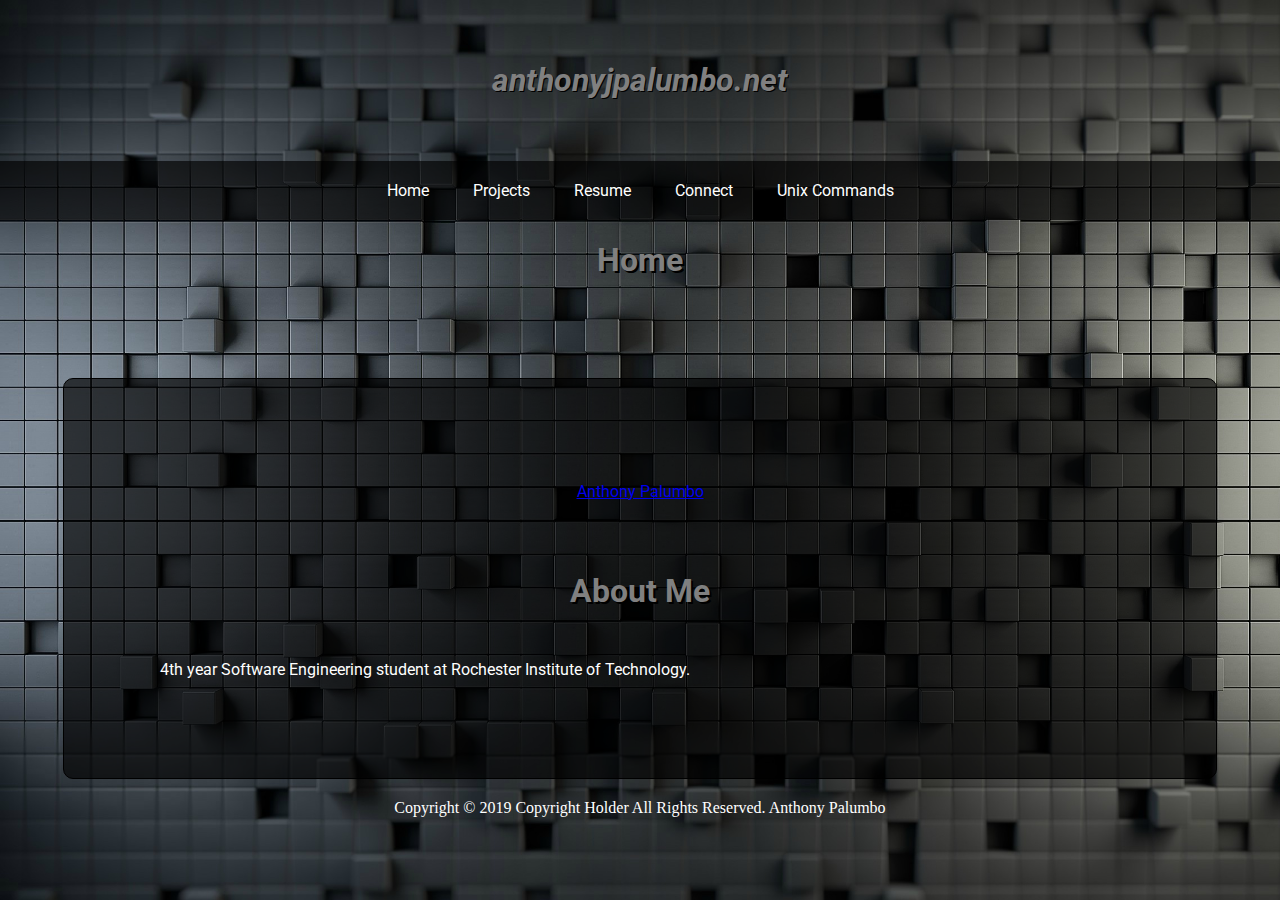
==== index.html @ 3e633939 "Updated copyright to 2019." ====
<!DOCTYPE HTML>

<html lang="en">
<head>
    <title>Home</title>
    <meta charset="utf-8"/>
    <meta name="author" content="Anthony Palumbo"/>
    <meta name="description" content="Personal website for Anthony Palumbo"/>
    <meta name="keywords" content="Anthony Palumbo, Palumbo, APalumbo97"/>
    <meta name="og:title" content="Homepage."/>
    <meta name="og:description" content="Homepage for anthonyjpalumbo.net"/>
    <meta name="og:image" content="images/favicons/mstile-310x310.png"/>
    <meta name="viewport" content="width=device-width, initial-scale=1"/>
    <link rel="canonical" href="https://www.anthonyjpalumbo.net"/>
    <link href="https://fonts.googleapis.com/css?family=Roboto" rel="stylesheet">
    <link rel="stylesheet" type="text/css" href="minified/main.min.css"/>
    <link rel="apple-touch-icon-precomposed" sizes="57x57" href="images/favicons/apple-touch-icon-57x57.png"/>
    <link rel="apple-touch-icon-precomposed" sizes="114x114" href="images/favicons/apple-touch-icon-114x114.png"/>
    <link rel="apple-touch-icon-precomposed" sizes="72x72" href="images/favicons/apple-touch-icon-72x72.png"/>
    <link rel="apple-touch-icon-precomposed" sizes="144x144" href="images/favicons/apple-touch-icon-144x144.png"/>
    <link rel="apple-touch-icon-precomposed" sizes="60x60" href="images/favicons/apple-touch-icon-60x60.png"/>
    <link rel="apple-touch-icon-precomposed" sizes="120x120" href="images/favicons/apple-touch-icon-120x120.png"/>
    <link rel="apple-touch-icon-precomposed" sizes="76x76" href="images/favicons/apple-touch-icon-76x76.png"/>
    <link rel="apple-touch-icon-precomposed" sizes="152x152" href="images/favicons/apple-touch-icon-152x152.png"/>
    <link rel="icon" type="image/png" href="images/favicons/favicon-196x196.png" sizes="196x196"/>
    <link rel="icon" type="image/png" href="images/favicons/favicon-96x96.png" sizes="96x96"/>
    <link rel="icon" type="image/png" href="images/favicons/favicon-32x32.png" sizes="32x32"/>
    <link rel="icon" type="image/png" href="images/favicons/favicon-16x16.png" sizes="16x16"/>
    <link rel="icon" type="image/png" href="images/favicons/favicon-128.png" sizes="128x128"/>
    <meta name="application-name" content="&nbsp;"/>
    <meta name="msapplication-TileColor" content="#FFFFFF"/>
    <meta name="msapplication-TileImage" content="images/favicons/mstile-144x144.png"/>
    <meta name="msapplication-square70x70logo" content="images/favicons/mstile-70x70.png"/>
    <meta name="msapplication-square150x150logo" content="images/favicons/mstile-150x150.png"/>
    <meta name="msapplication-wide310x150logo" content="images/favicons/mstile-310x150.png"/>
    <meta name="msapplication-square310x310logo" content="images/favicons/mstile-310x310.png"/>
    <script type="text/javascript" src="minified/toggle.min.js"></script>
    <script type="text/javascript" src="https://platform.linkedin.com/badges/js/profile.js" async defer></script>
    <!-- Google Analytics Script -->
    <script>(function(i,s,o,g,r,a,m){i['GoogleAnalyticsObject']=r;i[r]=i[r]||function(){
        (i[r].q=i[r].q||[]).push(arguments)},i[r].l=1*new Date();a=s.createElement(o),
        m=s.getElementsByTagName(o)[0];a.async=1;a.src=g;m.parentNode.insertBefore(a,m)
        })(window,document,'script','https://www.google-analytics.com/analytics.js','ga');
        ga('create', 'UA-96917714-1', 'auto');
        ga('send', 'pageview');
    </script>
</head>
<body>
    <header>
        <h1>anthonyjpalumbo.net</h1>
    </header>
    <nav>
        <div class="handle" onClick="toggle();">Menu<img class="menuImg" src="images/menu.ico"/></div>
        <ul class="" id="tog">
            <a href="index.html"><li>Home</li></a>
            <a href="pages/projects.html"><li>Projects</li></a>
            <a href="pages/resume.html"><li>Resume</li></a>
            <a href="pages/connect.html"><li>Connect</li></a>
            <a href="pages/commands.html"><li>Unix Commands</li></a>
        </ul>
    </nav>
    <h1 class="center-title">Home</h1>
    <noscript><h1>This website uses JavaScript. Please enable JavaScript in your browser.</h1></noscript>
    <br/><br/><br/>
    <div class="paragraph">
        <br/>
        <div id="liBadge" class="LI-profile-badge"  data-version="v1" data-size="large" data-locale="en_US"
            data-type="vertical" data-theme="dark" data-vanity="anthonyjpalumbo"><a class="LI-simple-link"
            href='https://www.linkedin.com/in/anthonyjpalumbo?trk=profile-badge'>Anthony Palumbo</a>
        </div>
        <br/>
        <h3 class="center-title">About Me</h3>
        <p class="info">
            4th year Software Engineering student at Rochester Institute of Technology.
        </p>
    </div>
    <footer>Copyright &copy; 2019 Copyright Holder All Rights Reserved. Anthony Palumbo</footer>
</body>
</html>
---- minified/main.min.css ----
body,header{font-family:Roboto,sans-serif}body,nav ul{padding:0;color:#fff}.paragraph,body,nav ul,nav ul a{color:#fff}.center-title,footer,header,nav ul,noscript{text-align:center}.info,.projects{line-height:1.5em}#websiteTitle,header{font-style:italic;font-weight:700}html{height:100%;margin:0}body{margin:0 0 -50px;background-image:url(../images/wallpaper.jpg);background-repeat:repeat-y;background-size:cover;max-width:1920px;max-height:1080px;min-width:60px;min-height:100%;width:device-width;font-size:12;zoom:100%}header{width:100%;padding:40px 0;color:grey;text-shadow:1px 1px #000}footer{font-family:"Times New Roman";font-size:1em;position:relative;left:0;right:0;bottom:0;height:30px}nav ul{background-color:rgba(0,0,0,.65);overflow:hidden;margin:0;-webkit-transition:max-height .4s;-ms-transition:max-height .4s;-moz-transition:max-height .4s;-o-transition:max-height .4s;transition:max-height .4s}nav ul li{display:inline-block;padding:20px}nav ul li:hover{background-color:#000}.center-title{color:grey;text-shadow:2px 2px #000;font-size:2em}.commandsTable{border-collapse:collapse;border:1px solid #fff}.connect{margin:auto auto 2em;width:25%;padding:1em;background-color:rgba(225,225,225,.7);color:#000;border:1px solid #fff;border-radius:20px}.handle,.paragraph{background-color:rgba(0,0,0,.65);text-align:left}.handle{width:100%;box-sizing:border-box;padding:15px 10px;cursor:pointer;display:none}.images{width:450px;height:auto;margin:0}.info{margin:1em;padding:1em;text-align:left}.largeBox{margin:1em;float:center}.longCommand{font-size:1}.menuImg{float:right}.paragraph{padding:5%;width:80%;border:1px solid #000;border-radius:10px;margin:20px auto}#res,.projects{border:1px solid #000}#shortcuts,.projects{margin:5em;color:#fff;background-color:rgba(0,0,0,.65)}.projects{padding:1em;text-align:left;border-radius:20px}#liBadge,#resume,#websiteTitle{text-align:center}#connectList{list-style:none;padding:0}#emailButton{background-color:#5194FF;border:1px solid #51AEFF;border-radius:8px;margin:2em}#liBadge{margin:20px;float:center}#res{color:#fff;background-color:rgba(0,0,0,.65);padding:5%;border-radius:20px;margin:5%;width:80%;height:auto}#resume{color:#04FF00;font-size:2em}#resumeImage{width:75%;height:auto;display:block;margin:0 auto}#shortcuts{padding:1em;border:1px solid #000;border-radius:20px}#websiteTitle{color:grey;text-shadow:1px 1px #000;font-family:Roboto,sans-serif;font-size:3em}@media screen and (max-width:650px){nav ul{max-height:0}nav ul li{width:100%;box-sizing:border-box;padding:15px;text-align:left}.connect{margin:0 0 30px;width:100%;border:none;float:left;border-radius:0;padding:0}.largeBox,.paragraph{margin:0;padding:0;width:100%}.handle{background-color:rgba(0,0,0,.65);display:block}.images{width:100%;height:auto}.longCommand{font-size:.75em}.paragraph{border:0;border-radius:0}.projects{margin:0 0 2em;border:none;border-radius:0;padding:1.5em}.showing{max-height:20em}#res{width:auto;margin:0 auto;border:none;border-radius:0}#shortcuts{margin:0 0 30px;width:100%;border:none;float:left;border-radius:0;padding:0}#websiteTitle{font-size:2em}}
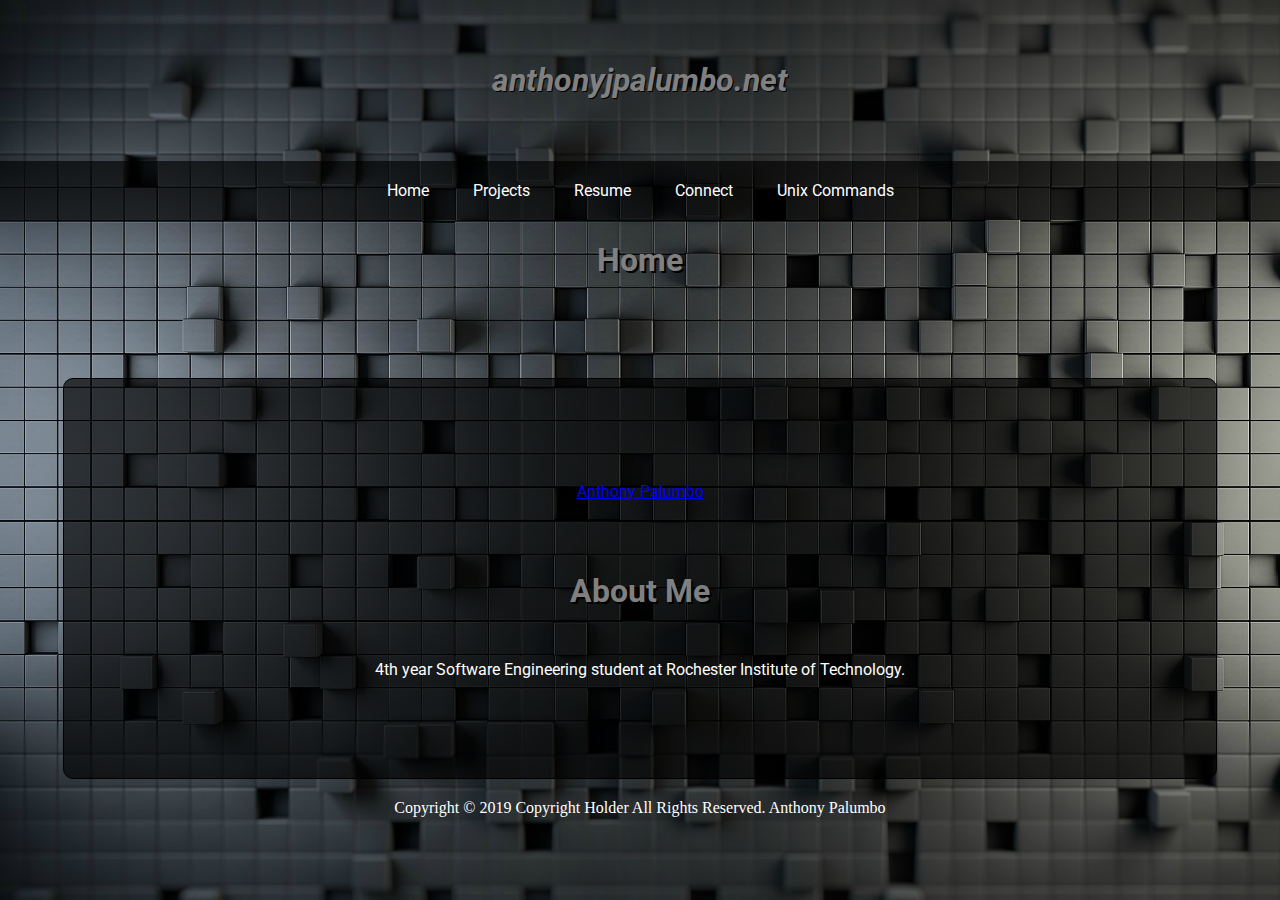
==== commit 29081b95: "Updated resume and centered text on home page." ====
--- a/index.html
+++ b/index.html
@@ -70,7 +70,7 @@
         </div>
         <br/>
         <h3 class="center-title">About Me</h3>
-        <p class="info">
+        <p class="infoCenter">
             4th year Software Engineering student at Rochester Institute of Technology.
         </p>
     </div>
--- a/minified/main.min.css
+++ b/minified/main.min.css
@@ -1 +1 @@
-body,header{font-family:Roboto,sans-serif}body,nav ul{padding:0;color:#fff}.paragraph,body,nav ul,nav ul a{color:#fff}.center-title,footer,header,nav ul,noscript{text-align:center}.info,.projects{line-height:1.5em}#websiteTitle,header{font-style:italic;font-weight:700}html{height:100%;margin:0}body{margin:0 0 -50px;background-image:url(../images/wallpaper.jpg);background-repeat:repeat-y;background-size:cover;max-width:1920px;max-height:1080px;min-width:60px;min-height:100%;width:device-width;font-size:12;zoom:100%}header{width:100%;padding:40px 0;color:grey;text-shadow:1px 1px #000}footer{font-family:"Times New Roman";font-size:1em;position:relative;left:0;right:0;bottom:0;height:30px}nav ul{background-color:rgba(0,0,0,.65);overflow:hidden;margin:0;-webkit-transition:max-height .4s;-ms-transition:max-height .4s;-moz-transition:max-height .4s;-o-transition:max-height .4s;transition:max-height .4s}nav ul li{display:inline-block;padding:20px}nav ul li:hover{background-color:#000}.center-title{color:grey;text-shadow:2px 2px #000;font-size:2em}.commandsTable{border-collapse:collapse;border:1px solid #fff}.connect{margin:auto auto 2em;width:25%;padding:1em;background-color:rgba(225,225,225,.7);color:#000;border:1px solid #fff;border-radius:20px}.handle,.paragraph{background-color:rgba(0,0,0,.65);text-align:left}.handle{width:100%;box-sizing:border-box;padding:15px 10px;cursor:pointer;display:none}.images{width:450px;height:auto;margin:0}.info{margin:1em;padding:1em;text-align:left}.largeBox{margin:1em;float:center}.longCommand{font-size:1}.menuImg{float:right}.paragraph{padding:5%;width:80%;border:1px solid #000;border-radius:10px;margin:20px auto}#res,.projects{border:1px solid #000}#shortcuts,.projects{margin:5em;color:#fff;background-color:rgba(0,0,0,.65)}.projects{padding:1em;text-align:left;border-radius:20px}#liBadge,#resume,#websiteTitle{text-align:center}#connectList{list-style:none;padding:0}#emailButton{background-color:#5194FF;border:1px solid #51AEFF;border-radius:8px;margin:2em}#liBadge{margin:20px;float:center}#res{color:#fff;background-color:rgba(0,0,0,.65);padding:5%;border-radius:20px;margin:5%;width:80%;height:auto}#resume{color:#04FF00;font-size:2em}#resumeImage{width:75%;height:auto;display:block;margin:0 auto}#shortcuts{padding:1em;border:1px solid #000;border-radius:20px}#websiteTitle{color:grey;text-shadow:1px 1px #000;font-family:Roboto,sans-serif;font-size:3em}@media screen and (max-width:650px){nav ul{max-height:0}nav ul li{width:100%;box-sizing:border-box;padding:15px;text-align:left}.connect{margin:0 0 30px;width:100%;border:none;float:left;border-radius:0;padding:0}.largeBox,.paragraph{margin:0;padding:0;width:100%}.handle{background-color:rgba(0,0,0,.65);display:block}.images{width:100%;height:auto}.longCommand{font-size:.75em}.paragraph{border:0;border-radius:0}.projects{margin:0 0 2em;border:none;border-radius:0;padding:1.5em}.showing{max-height:20em}#res{width:auto;margin:0 auto;border:none;border-radius:0}#shortcuts{margin:0 0 30px;width:100%;border:none;float:left;border-radius:0;padding:0}#websiteTitle{font-size:2em}}+body,header{font-family:Roboto,sans-serif}body,nav ul{padding:0;color:#fff}.paragraph,body,nav ul,nav ul a{color:#fff}.center-title,footer,header,nav ul,noscript{text-align:center}.info,.infoCenter,.projects{line-height:1.5em}#websiteTitle,header{font-style:italic;font-weight:700}html{height:100%;margin:0}body{margin:0 0 -50px;background-image:url(../images/wallpaper.jpg);background-repeat:repeat-y;background-size:cover;max-width:1920px;max-height:1080px;min-width:60px;min-height:100%;width:device-width;font-size:12;zoom:100%}header{width:100%;padding:40px 0;color:grey;text-shadow:1px 1px #000}footer{font-family:"Times New Roman";font-size:1em;position:relative;left:0;right:0;bottom:0;height:30px}nav ul{background-color:rgba(0,0,0,.65);overflow:hidden;margin:0;-webkit-transition:max-height .4s;-ms-transition:max-height .4s;-moz-transition:max-height .4s;-o-transition:max-height .4s;transition:max-height .4s}nav ul li{display:inline-block;padding:20px}nav ul li:hover{background-color:#000}.center-title{color:grey;text-shadow:2px 2px #000;font-size:2em}.handle,.info{text-align:left}.commandsTable{border-collapse:collapse;border:1px solid #fff}.connect{margin:auto auto 2em;width:25%;padding:1em;background-color:rgba(225,225,225,.7);color:#000;border:1px solid #fff;border-radius:20px}.handle,.paragraph{background-color:rgba(0,0,0,.65)}.handle{width:100%;box-sizing:border-box;padding:15px 10px;cursor:pointer;display:none}.images{width:450px;height:auto;margin:0}.info{margin:1em;padding:1em}.infoCenter{margin:1em;padding:1em;text-align:center}.largeBox{margin:1em;float:center}.longCommand{font-size:1}.menuImg{float:right}.paragraph{text-align:left;padding:5%;width:80%;border:1px solid #000;border-radius:10px;margin:20px auto}#res,.projects{border:1px solid #000}#shortcuts,.projects{margin:5em;color:#fff;background-color:rgba(0,0,0,.65)}.projects{padding:1em;text-align:left;border-radius:20px}#liBadge,#resume,#websiteTitle{text-align:center}#connectList{list-style:none;padding:0}#emailButton{background-color:#5194FF;border:1px solid #51AEFF;border-radius:8px;margin:2em}#liBadge{margin:20px;float:center}#res{color:#fff;background-color:rgba(0,0,0,.65);padding:5%;border-radius:20px;margin:5%;width:80%;height:auto}#resume{color:#04FF00;font-size:2em}#resumeImage{width:75%;height:auto;display:block;margin:0 auto}#shortcuts{padding:1em;border:1px solid #000;border-radius:20px}#websiteTitle{color:grey;text-shadow:1px 1px #000;font-family:Roboto,sans-serif;font-size:3em}@media screen and (max-width:650px){nav ul{max-height:0}nav ul li{width:100%;box-sizing:border-box;padding:15px;text-align:left}.connect{margin:0 0 30px;width:100%;border:none;float:left;border-radius:0;padding:0}.largeBox,.paragraph{margin:0;padding:0;width:100%}.handle{background-color:rgba(0,0,0,.65);display:block}.images{width:100%;height:auto}.longCommand{font-size:.75em}.paragraph{border:0;border-radius:0}.projects{margin:0 0 2em;border:none;border-radius:0;padding:1.5em}.showing{max-height:20em}#res{width:auto;margin:0 auto;border:none;border-radius:0}#shortcuts{margin:0 0 30px;width:100%;border:none;float:left;border-radius:0;padding:0}#websiteTitle{font-size:2em}}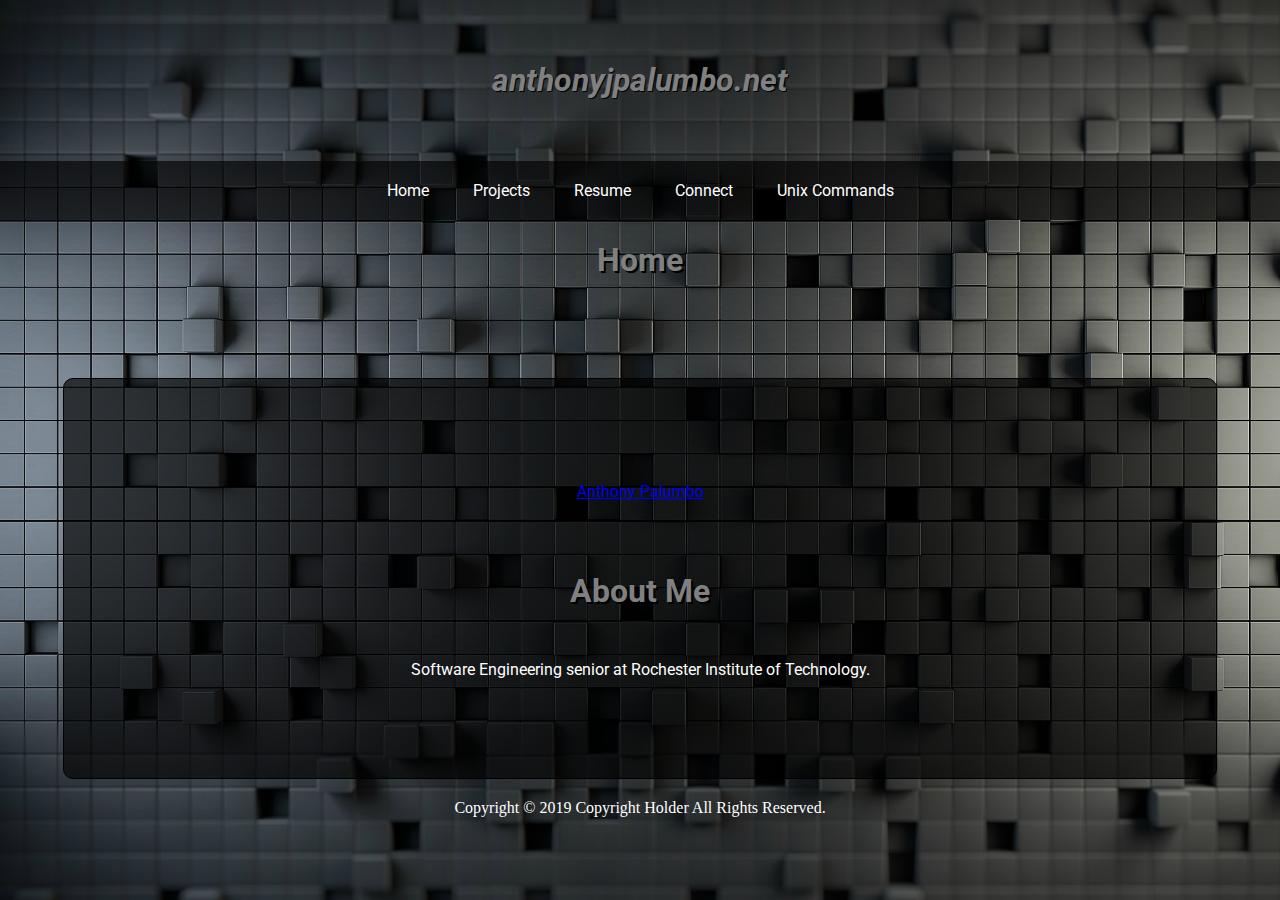
==== commit c8632f26: "Changed footer and text on home page." ====
--- a/index.html
+++ b/index.html
@@ -71,9 +71,9 @@
         <br/>
         <h3 class="center-title">About Me</h3>
         <p class="infoCenter">
-            4th year Software Engineering student at Rochester Institute of Technology.
+            Software Engineering senior at Rochester Institute of Technology.
         </p>
     </div>
-    <footer>Copyright &copy; 2019 Copyright Holder All Rights Reserved. Anthony Palumbo</footer>
+    <footer>Copyright &copy; 2019 Copyright Holder All Rights Reserved.</footer>
 </body>
 </html>
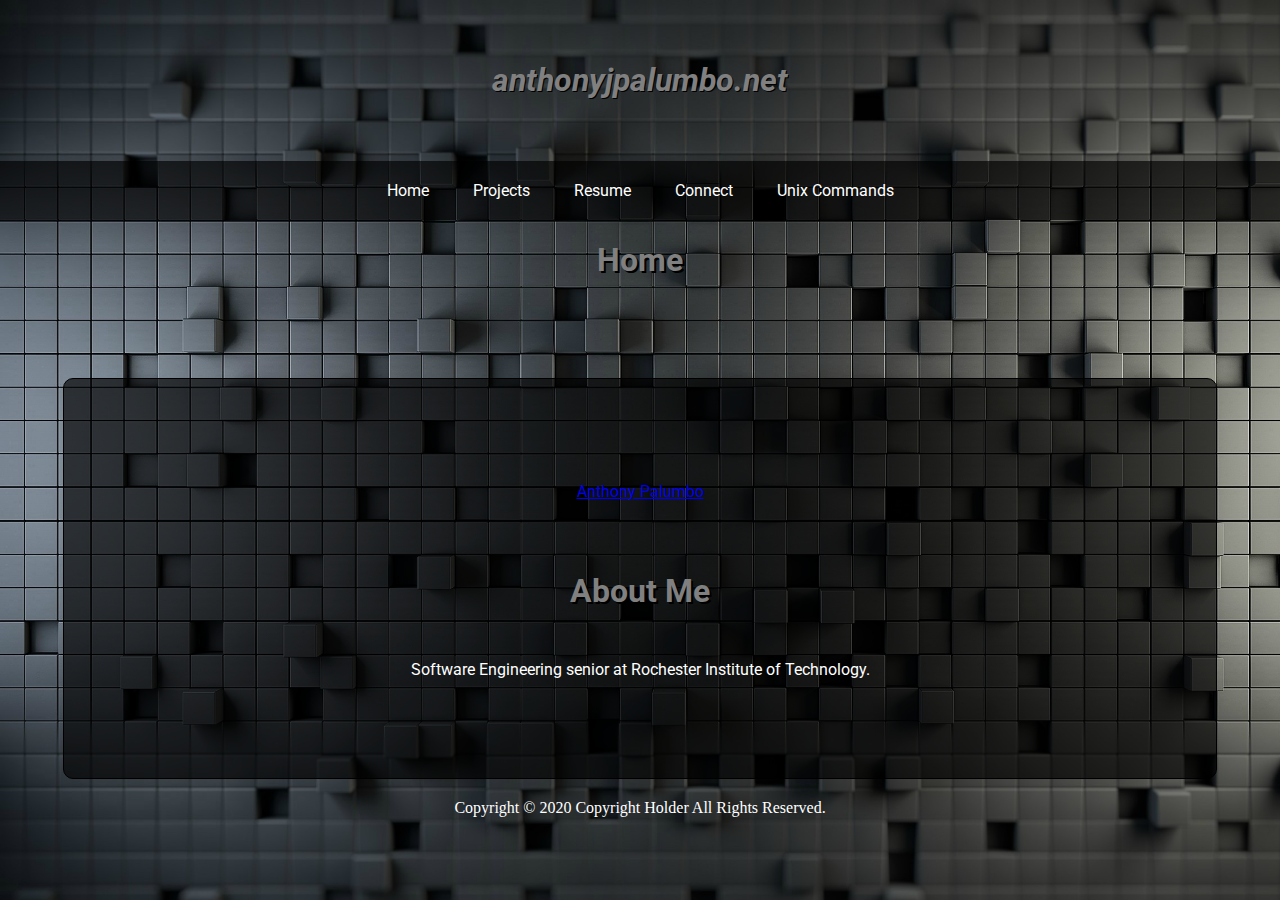
==== commit 2f5d1c33: "Updating Copyright year." ====
--- a/index.html
+++ b/index.html
@@ -74,6 +74,6 @@
             Software Engineering senior at Rochester Institute of Technology.
         </p>
     </div>
-    <footer>Copyright &copy; 2019 Copyright Holder All Rights Reserved.</footer>
+    <footer>Copyright &copy; 2020 Copyright Holder All Rights Reserved.</footer>
 </body>
 </html>
--- a/minified/main.min.css
+++ b/minified/main.min.css
@@ -1 +1 @@
-body,header{font-family:Roboto,sans-serif}body,nav ul{padding:0;color:#fff}.paragraph,body,nav ul,nav ul a{color:#fff}.center-title,footer,header,nav ul,noscript{text-align:center}.info,.infoCenter,.projects{line-height:1.5em}#websiteTitle,header{font-style:italic;font-weight:700}html{height:100%;margin:0}body{margin:0 0 -50px;background-image:url(../images/wallpaper.jpg);background-repeat:repeat-y;background-size:cover;max-width:1920px;max-height:1080px;min-width:60px;min-height:100%;width:device-width;font-size:12;zoom:100%}header{width:100%;padding:40px 0;color:grey;text-shadow:1px 1px #000}footer{font-family:"Times New Roman";font-size:1em;position:relative;left:0;right:0;bottom:0;height:30px}nav ul{background-color:rgba(0,0,0,.65);overflow:hidden;margin:0;-webkit-transition:max-height .4s;-ms-transition:max-height .4s;-moz-transition:max-height .4s;-o-transition:max-height .4s;transition:max-height .4s}nav ul li{display:inline-block;padding:20px}nav ul li:hover{background-color:#000}.center-title{color:grey;text-shadow:2px 2px #000;font-size:2em}.handle,.info{text-align:left}.commandsTable{border-collapse:collapse;border:1px solid #fff}.connect{margin:auto auto 2em;width:25%;padding:1em;background-color:rgba(225,225,225,.7);color:#000;border:1px solid #fff;border-radius:20px}.handle,.paragraph{background-color:rgba(0,0,0,.65)}.handle{width:100%;box-sizing:border-box;padding:15px 10px;cursor:pointer;display:none}.images{width:450px;height:auto;margin:0}.info{margin:1em;padding:1em}.infoCenter{margin:1em;padding:1em;text-align:center}.largeBox{margin:1em;float:center}.longCommand{font-size:1}.menuImg{float:right}.paragraph{text-align:left;padding:5%;width:80%;border:1px solid #000;border-radius:10px;margin:20px auto}#res,.projects{border:1px solid #000}#shortcuts,.projects{margin:5em;color:#fff;background-color:rgba(0,0,0,.65)}.projects{padding:1em;text-align:left;border-radius:20px}#liBadge,#resume,#websiteTitle{text-align:center}#connectList{list-style:none;padding:0}#emailButton{background-color:#5194FF;border:1px solid #51AEFF;border-radius:8px;margin:2em}#liBadge{margin:20px;float:center}#res{color:#fff;background-color:rgba(0,0,0,.65);padding:5%;border-radius:20px;margin:5%;width:80%;height:auto}#resume{color:#04FF00;font-size:2em}#resumeImage{width:75%;height:auto;display:block;margin:0 auto}#shortcuts{padding:1em;border:1px solid #000;border-radius:20px}#websiteTitle{color:grey;text-shadow:1px 1px #000;font-family:Roboto,sans-serif;font-size:3em}@media screen and (max-width:650px){nav ul{max-height:0}nav ul li{width:100%;box-sizing:border-box;padding:15px;text-align:left}.connect{margin:0 0 30px;width:100%;border:none;float:left;border-radius:0;padding:0}.largeBox,.paragraph{margin:0;padding:0;width:100%}.handle{background-color:rgba(0,0,0,.65);display:block}.images{width:100%;height:auto}.longCommand{font-size:.75em}.paragraph{border:0;border-radius:0}.projects{margin:0 0 2em;border:none;border-radius:0;padding:1.5em}.showing{max-height:20em}#res{width:auto;margin:0 auto;border:none;border-radius:0}#shortcuts{margin:0 0 30px;width:100%;border:none;float:left;border-radius:0;padding:0}#websiteTitle{font-size:2em}}+html{height:100%;margin:0}body{margin:0;padding:0;background-image:url(../images/wallpaper.jpg);background-repeat:repeat-y;background-size:cover;color:#fff;max-width:1920px;max-height:1080px;min-width:60px;min-height:100%;width:device-width;font-family:Roboto,sans-serif;font-size:12;zoom:100%;margin-bottom:-50px}header{width:100%;padding:40px 0;color:grey;text-shadow:1px 1px #000;text-align:center;font-family:Roboto,sans-serif;font-style:italic;font-weight:700}footer{font-family:"Times New Roman";font-size:1em;text-align:center;position:relative;left:0;right:0;bottom:0;height:30px}nav ul{background-color:rgba(0,0,0,.65);overflow:hidden;color:#fff;padding:0;text-align:center;margin:0;-webkit-transition:max-height .4s;-ms-transition:max-height .4s;-moz-transition:max-height .4s;-o-transition:max-height .4s;transition:max-height .4s}nav ul li{display:inline-block;padding:20px}nav ul li:hover{background-color:#000}nav ul a{color:#fff}noscript{text-align:center}.center-title{text-align:center;color:grey;text-shadow:2px 2px #000;font-size:2em}.commandsTable{border-collapse:collapse;border:1px solid #fff}.connect{margin:auto;margin-bottom:2em;width:25%;padding:1em;background-color:rgba(225,225,225,.7);color:#000;border:1px solid #fff;border-radius:20px}.handle{width:100%;background-color:rgba(0,0,0,.65);text-align:left;box-sizing:border-box;padding:15px 10px;cursor:pointer;display:none}.images{width:450px;height:auto;margin:0}.info{margin:1em;padding:1em;text-align:left;line-height:1.5em}.infoCenter{margin:1em;padding:1em;text-align:center;line-height:1.5em}.largeBox{margin:1em;float:center}.longCommand{font-size:1}.menuImg{float:right}.paragraph{color:#fff;background-color:rgba(0,0,0,.65);text-align:left;padding:5%;width:80%;border:1px #000 solid;border-radius:10px;margin:20px auto}.projects{color:#fff;background-color:rgba(0,0,0,.65);margin:5em;padding:1em;text-align:left;line-height:1.5em;border:1px solid #000;border-radius:20px}#connectList{list-style:none;padding:0}#emailButton{background-color:#5194ff;border:1px solid;border-color:#51aeff;border-radius:8px;margin:2em}#liBadge{margin:20px;float:center;text-align:center}#res{color:#fff;background-color:rgba(0,0,0,.65);padding:5%;border:1px #000 solid;border-radius:20px;margin:5%;width:80%;height:auto}#resume{text-align:center;color:#04ff00;font-size:2em}#resumeImage{width:75%;height:auto;display:block;margin:0 auto}#shortcuts{margin:5em;padding:1em;color:#fff;background-color:rgba(0,0,0,.65);border:1px solid #000;border-radius:20px}#websiteTitle{color:grey;text-shadow:1px 1px #000;text-align:center;font-family:Roboto,sans-serif;font-style:italic;font-weight:700;font-size:3em}@media screen and (max-width:650px){nav ul{max-height:0}nav ul li{width:100%;box-sizing:border-box;padding:15px;text-align:left}.connect{margin:0;margin-bottom:30px;width:100%;border:none;float:left;border-radius:0;padding:0}.handle{background-color:rgba(0,0,0,.65);display:block}.images{width:100%;height:auto}.largeBox{width:100%;margin:0;padding:0}.longCommand{font-size:.75em}.paragraph{border:0;border-radius:0;margin:0;width:100%;padding:0}.projects{margin:0;margin-bottom:2em;border:none;border-radius:0;padding:1.5em}.showing{max-height:20em}#res{width:auto;margin:0 auto;border:none;border-radius:0}#shortcuts{margin:0;margin-bottom:30px;width:100%;border:none;float:left;border-radius:0;padding:0}#websiteTitle{font-size:2em}}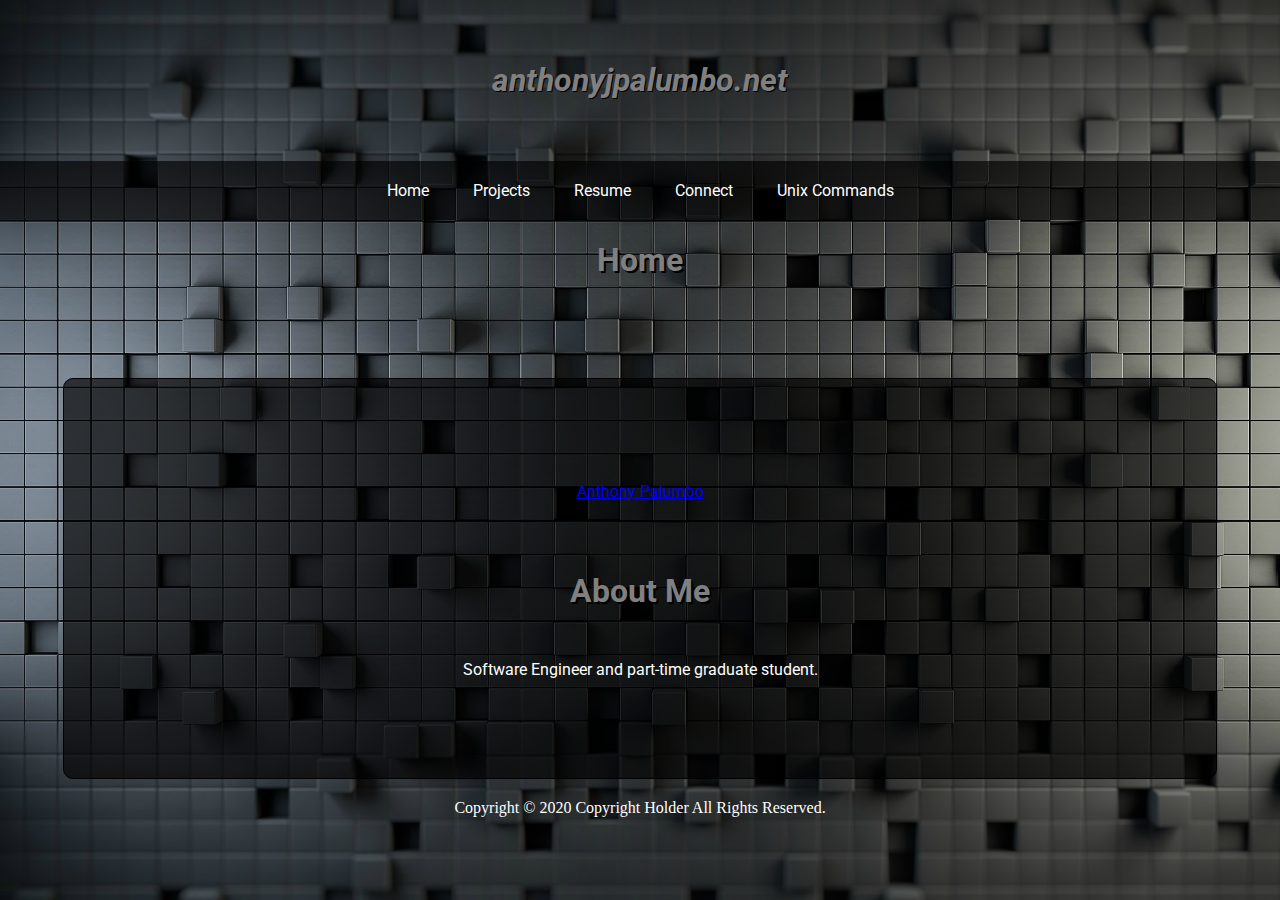
==== commit 48c23653: "Updating email, about me." ====
--- a/index.html
+++ b/index.html
@@ -71,7 +71,7 @@
         <br/>
         <h3 class="center-title">About Me</h3>
         <p class="infoCenter">
-            Software Engineering senior at Rochester Institute of Technology.
+            Software Engineer and part-time graduate student.
         </p>
     </div>
     <footer>Copyright &copy; 2020 Copyright Holder All Rights Reserved.</footer>
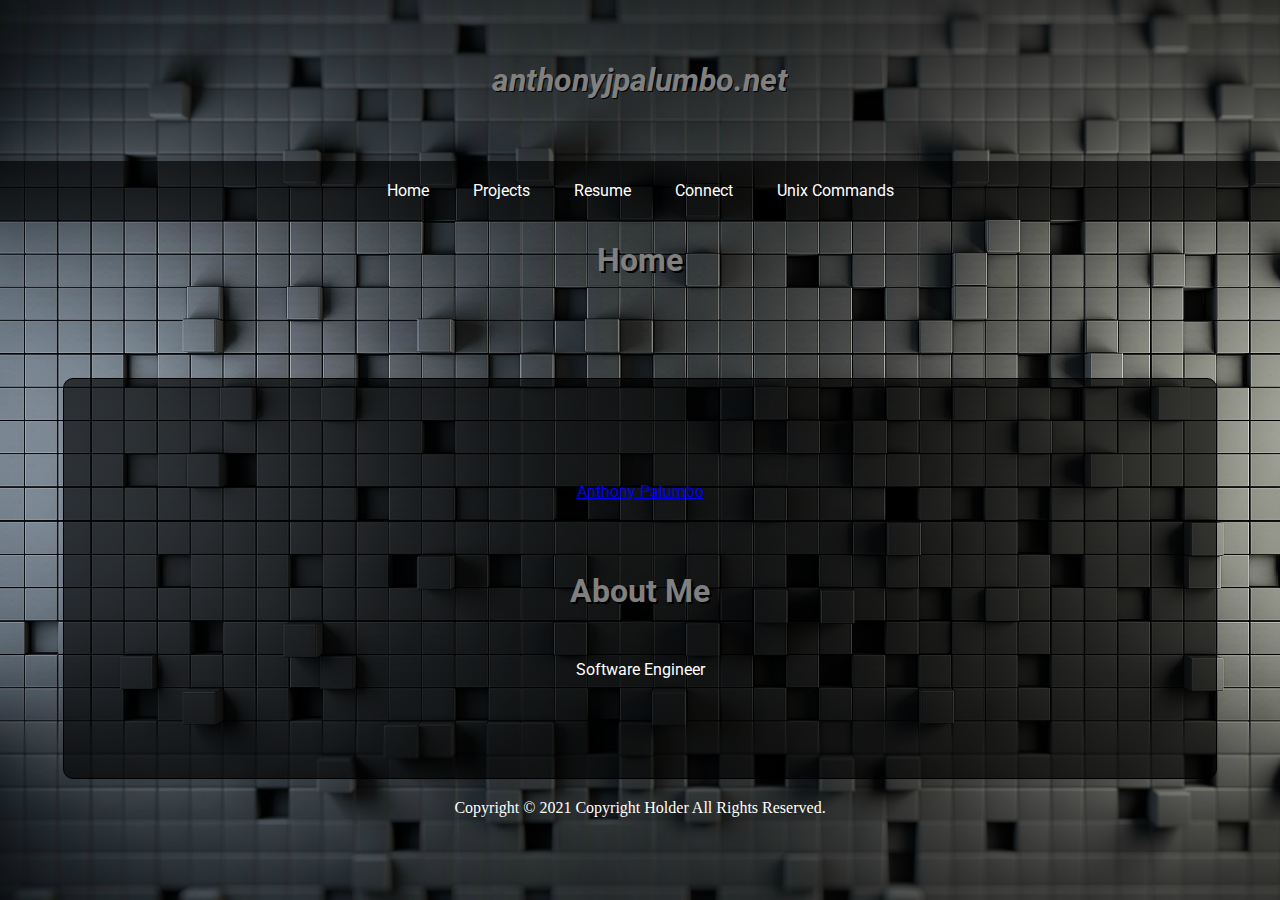
==== commit 9827074a: "Updating copyright and small change to homepage." ====
--- a/index.html
+++ b/index.html
@@ -71,9 +71,9 @@
         <br/>
         <h3 class="center-title">About Me</h3>
         <p class="infoCenter">
-            Software Engineer and part-time graduate student.
+            Software Engineer
         </p>
     </div>
-    <footer>Copyright &copy; 2020 Copyright Holder All Rights Reserved.</footer>
+    <footer>Copyright &copy; 2021 Copyright Holder All Rights Reserved.</footer>
 </body>
 </html>
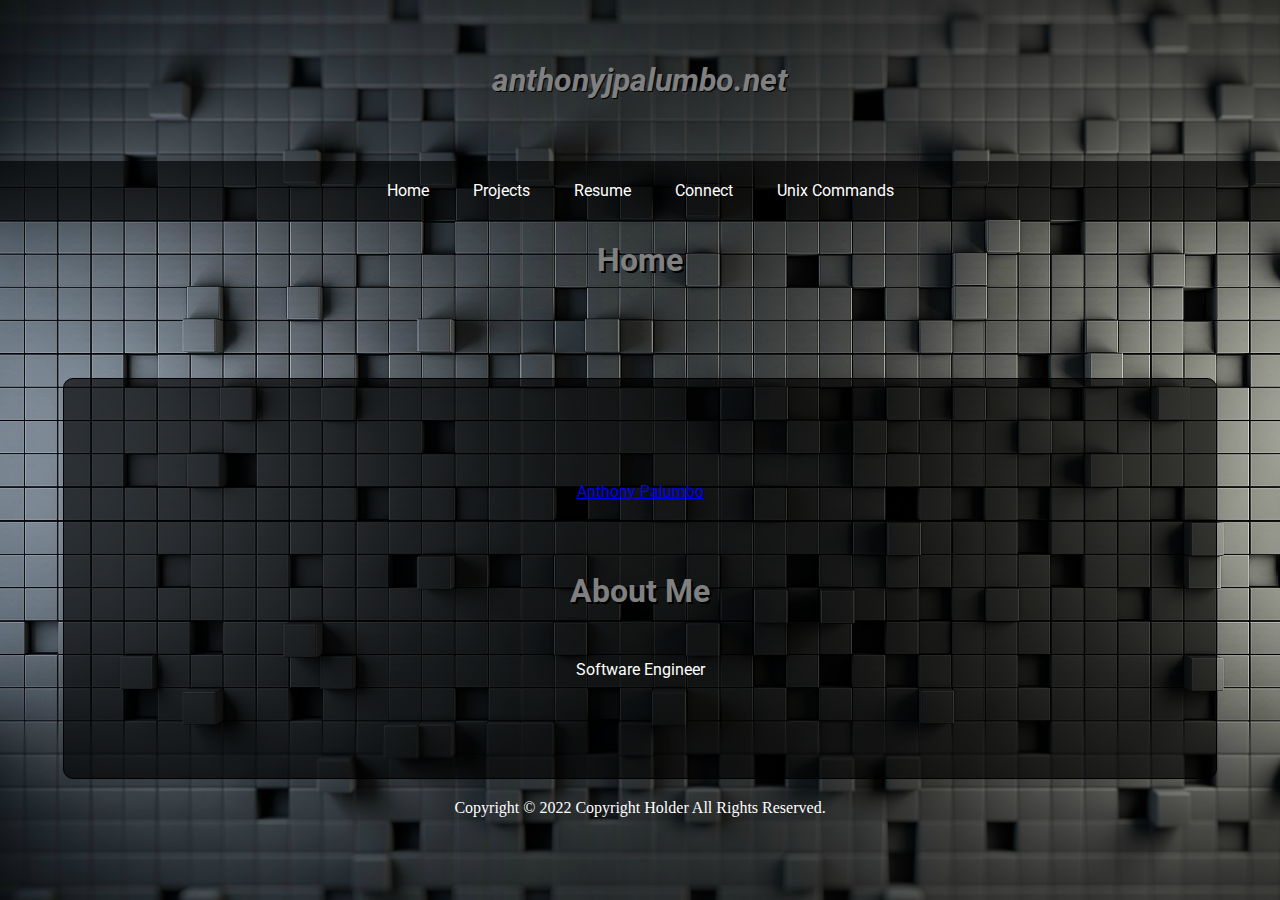
==== commit bf14835b: "Updating copyright and google analytics to version 4." ====
--- a/index.html
+++ b/index.html
@@ -36,13 +36,13 @@
     <meta name="msapplication-square310x310logo" content="images/favicons/mstile-310x310.png"/>
     <script type="text/javascript" src="minified/toggle.min.js"></script>
     <script type="text/javascript" src="https://platform.linkedin.com/badges/js/profile.js" async defer></script>
-    <!-- Google Analytics Script -->
-    <script>(function(i,s,o,g,r,a,m){i['GoogleAnalyticsObject']=r;i[r]=i[r]||function(){
-        (i[r].q=i[r].q||[]).push(arguments)},i[r].l=1*new Date();a=s.createElement(o),
-        m=s.getElementsByTagName(o)[0];a.async=1;a.src=g;m.parentNode.insertBefore(a,m)
-        })(window,document,'script','https://www.google-analytics.com/analytics.js','ga');
-        ga('create', 'UA-96917714-1', 'auto');
-        ga('send', 'pageview');
+    <!-- Global site tag (gtag.js) - Google Analytics -->
+    <script async src="https://www.googletagmanager.com/gtag/js?id=G-4B8YBNWDHT"></script>
+    <script>
+        window.dataLayer = window.dataLayer || [];
+        function gtag(){dataLayer.push(arguments);}
+        gtag('js', new Date());
+        gtag('config', 'G-4B8YBNWDHT');
     </script>
 </head>
 <body>
@@ -74,6 +74,6 @@
             Software Engineer
         </p>
     </div>
-    <footer>Copyright &copy; 2021 Copyright Holder All Rights Reserved.</footer>
+    <footer>Copyright &copy; 2022 Copyright Holder All Rights Reserved.</footer>
 </body>
 </html>
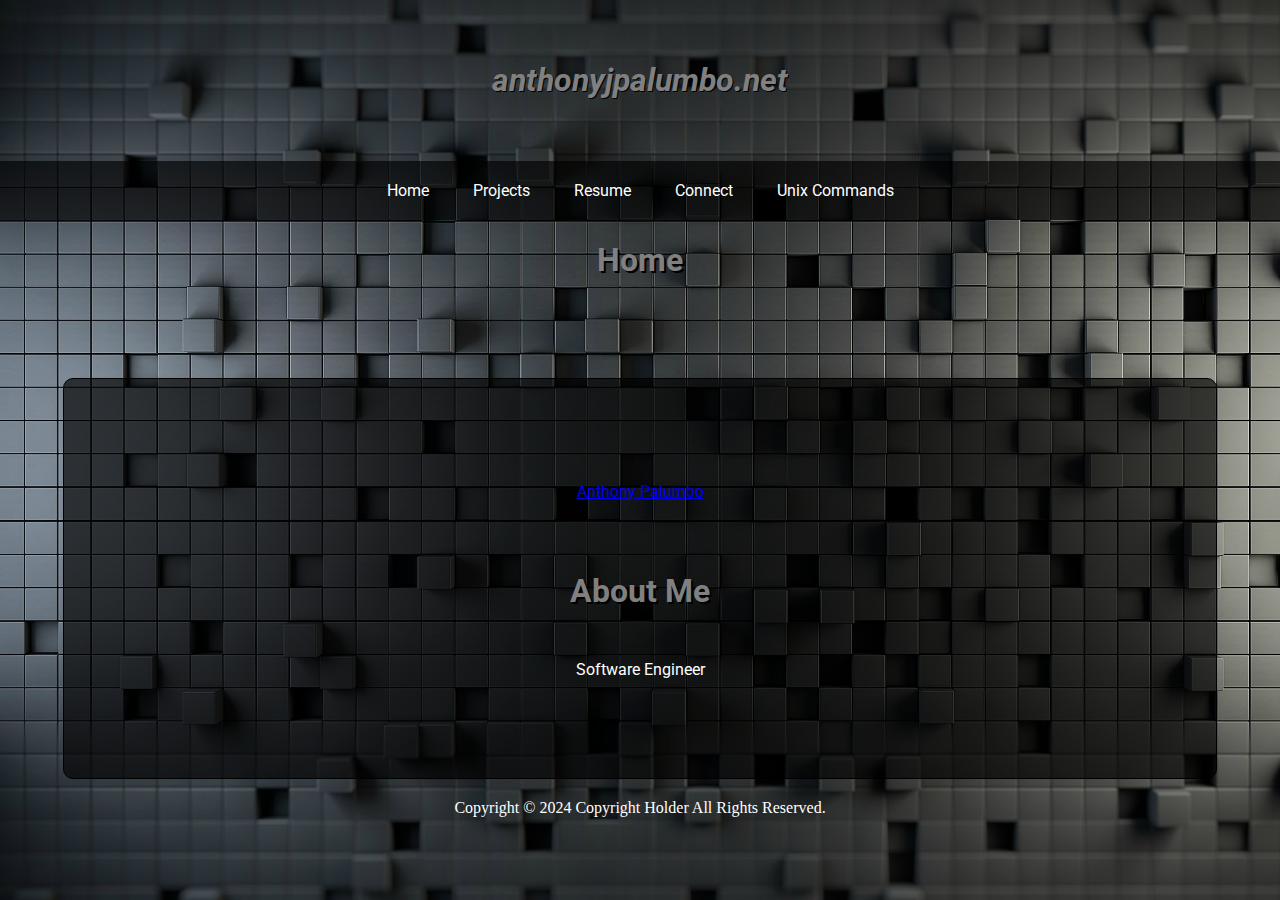
==== commit da48af96: "Updating copyright to 2024 (oops skipped 2023)." ====
--- a/index.html
+++ b/index.html
@@ -74,6 +74,6 @@
             Software Engineer
         </p>
     </div>
-    <footer>Copyright &copy; 2022 Copyright Holder All Rights Reserved.</footer>
+    <footer>Copyright &copy; 2024 Copyright Holder All Rights Reserved.</footer>
 </body>
 </html>
